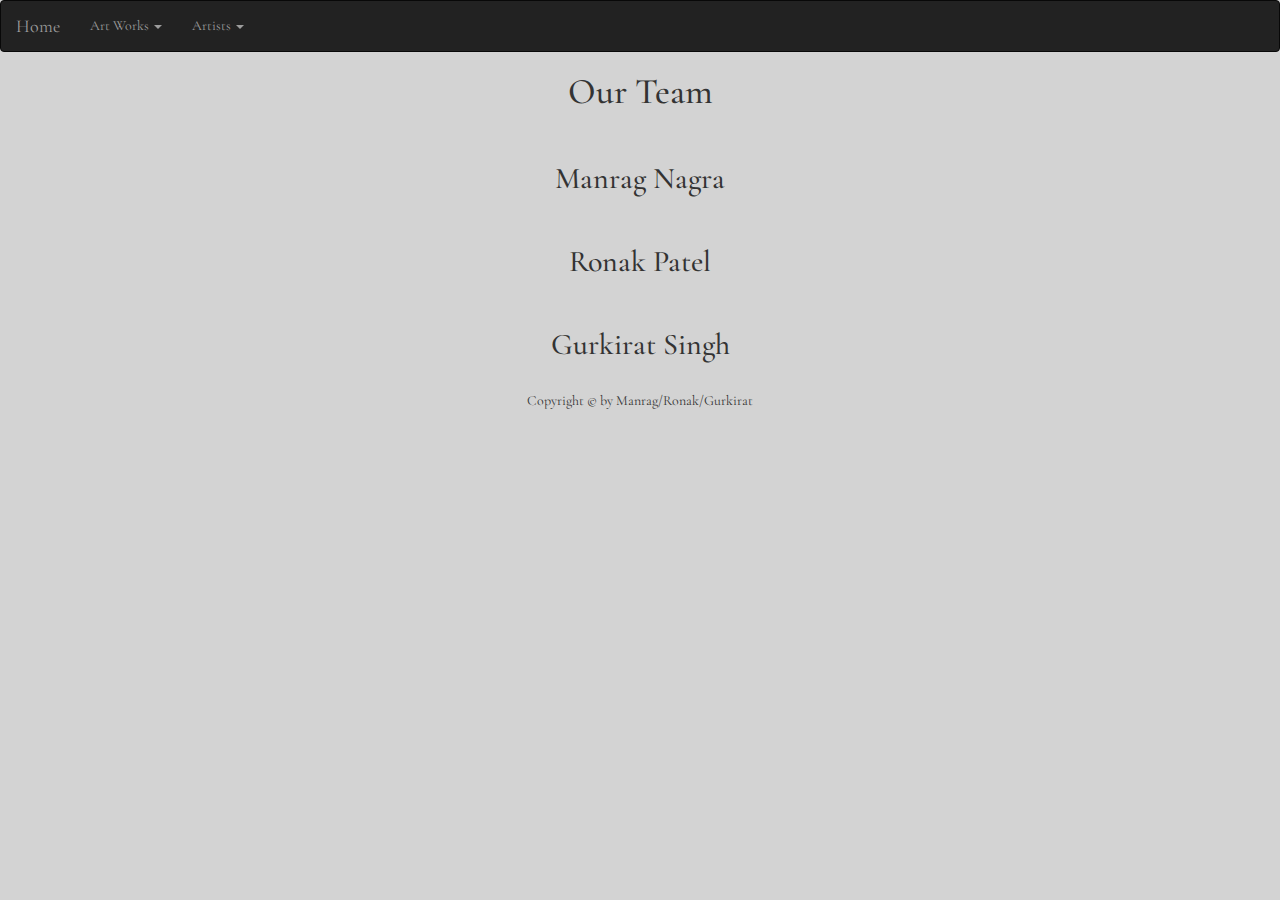
==== Art Gallery Assignment/index.html @ 53cc7d1b "Several updates" ====
<!DOCTYPE html>
<html lang="en">
<head>
  <title>Art Gallery Assignment</title>
  <meta charset="utf-8">
  <meta name="viewport" content="width=device-width, initial-scale=1">
  <link rel="stylesheet" href="https://maxcdn.bootstrapcdn.com/bootstrap/3.3.7/css/bootstrap.min.css">
  <script src="https://ajax.googleapis.com/ajax/libs/jquery/3.2.1/jquery.min.js"></script>
  <script src="https://maxcdn.bootstrapcdn.com/bootstrap/3.3.7/js/bootstrap.min.js"></script>
  <link href="https://fonts.googleapis.com/css?family=Cormorant+Garamond" rel="stylesheet">
  <link rel="stylesheet" href="cssfile.css">

</head>

<body>

<nav class="navbar navbar-inverse">
  <div class="container-fluid">
    <div class="navbar-header">
      <a class="navbar-brand" href="#">Home</a>
    </div>
    <ul class="nav navbar-nav">

      <li class="dropdown"><a class="dropdown-toggle" data-toggle="dropdown" href="#">Art Works <span class="caret"></span></a>
        <ul class="dropdown-menu">
          <li><a href="#" onclick="return monaLisa()">Mona Lisa</a></li>
          <li><a href="#" onClick="return americangothic()">American Gothic</a></li>
          <li><a href="#" onClick="return starrynight()">Starry Night</a></li>
          <li><a href="#" onClick="return thepersistenceofmemory()">The Prsistence Of Memory</a></li>
          <li><a href="#" onClick="return guernica()">Guernica</a></li>
        </ul>
      </li>
      <li class="dropdown"><a class="dropdown-toggle" data-toggle="dropdown" href="#">Artists <span class="caret"></span></a>
        <ul class="dropdown-menu">
          <li><a href="#" data-toggle="modal" data-target="#myModal">Grant Wood</a></li>
          <li><a href="#" data-toggle="modal" data-target="#myModal">Leonardo da Vinci</a></li>
          <li><a href="#" data-toggle="modal" data-target="#myModal">Vincent Vangogh</a></li>
          <li><a href="#" data-toggle="modal" data-target="#myModal">Salvador Dali</a></li>
          <li><a href="#" data-toggle="modal" data-target="#myModal">Pablo Picasso</a></li>
        </ul>
      </li>

    </ul>
    <div class="modal fade" id="firstArtWork" role="dialog">
   <div class="modal-dialog">

     <!-- Modal content-->
     <div class="modal-content">
       <div class="modal-header">
         <button type="button" class="close" data-dismiss="modal">&times;</button>
         <h4 id= "modalHeader" class="modal-title"></h4>

       </div>
       <div align="center" id="imageinfo" class "modal-body">
         <table "width:100%">
           <td id ="modalBody"; width="40%"></td>
           <td height = "100%">
             <table height:"100%"; width="100%";>
                 <tr>
                   <th height="57">Date</th>
                   <td id="date">Alfreds Futterkiste</td>
                 </tr>
                 <tr>
                   <th height="57">Type</th>
                   <td id="type">Maria Anders</td>
                 </tr>
                 <tr>
                    <th height="57">Dimentions</th>
                    <td id="dimention">Germany</td>
                 </tr>
                 <tr>
                   <th height="57">Location</th>
                   <td id="location">Alfreds Futterkiste</td>
                 </tr>
                 <tr>
                   <th height="57">Artist</th>
                   <td id="artist">Maria Anders</td>
                 </tr>
                 <tr>
                   <th height="57">Price</th>
                   <td id="price">Germany</td>
                 </tr>
                 <tr>
                   <th height="57">Genre</th>
                   <td id="genre">Germany</td>
                 </tr>
               </table>
               </td>
           </table>
       <div class="modal-footer">
         <button type="button" class="btn btn-default" data-dismiss="modal">Close</button>
       </div>
     </div>

   </div>
 </div>
  </div>
</nav>

<h1> Our Team </h1>
<br />
<h2> Manrag Nagra </h2>
<br />
<h2> Ronak Patel </h2>
<br />
<h2> Gurkirat Singh </h2>
<br />
<footer>Copyright &copy; by Manrag/Ronak/Gurkirat</footer>

<script type="text/javascript" src="script.js"></script>
</body>
</html>
---- Art Gallery Assignment/cssfile.css ----
h1,h2,nav,footer{
  text-align: center;
  font-family: 'Cormorant Garamond', serif;
}

body{
  background-color: #D3D3D3;
}
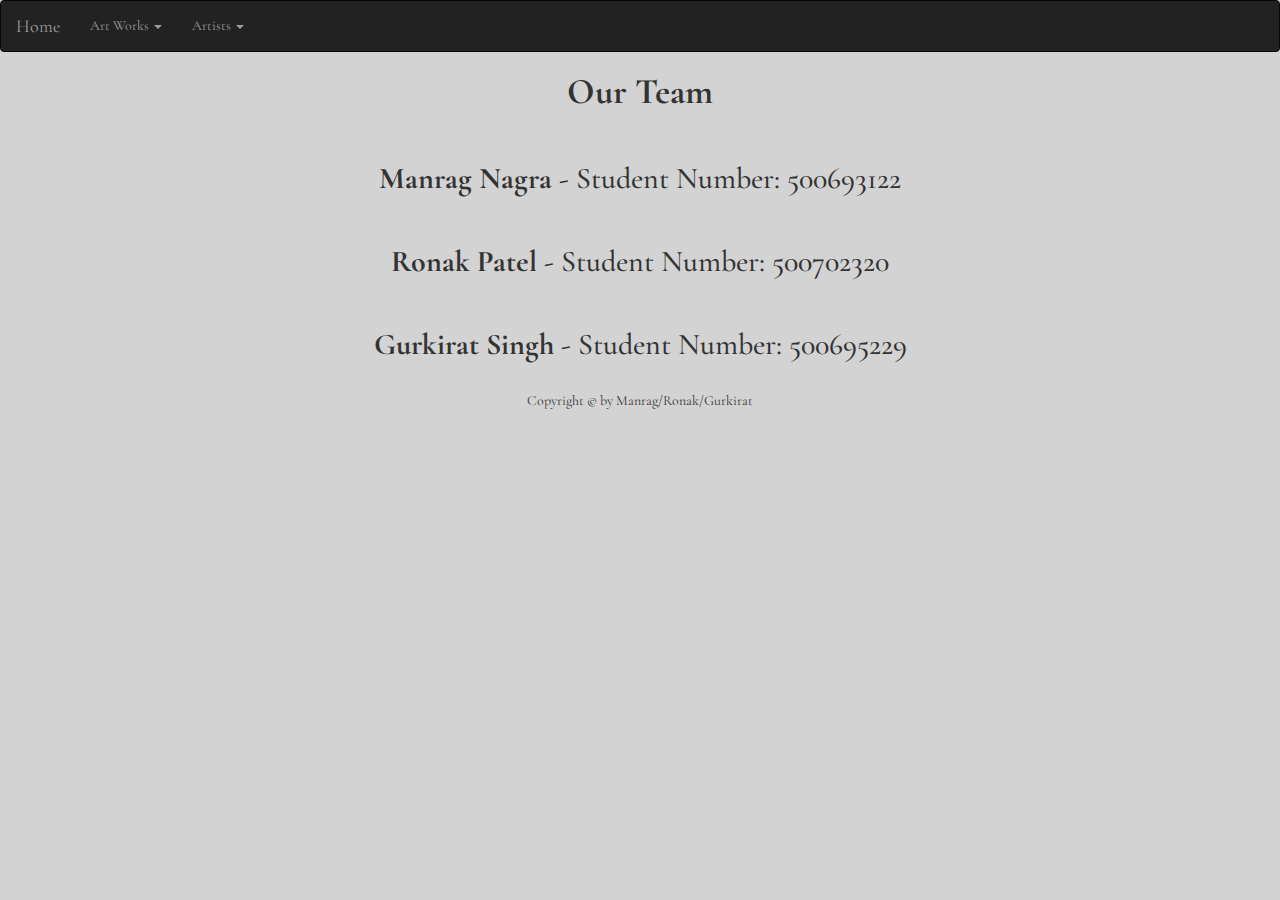
==== commit d8cc9ad2: "Update" ====
--- a/Art Gallery Assignment/index.html
+++ b/Art Gallery Assignment/index.html
@@ -32,11 +32,11 @@
       </li>
       <li class="dropdown"><a class="dropdown-toggle" data-toggle="dropdown" href="#">Artists <span class="caret"></span></a>
         <ul class="dropdown-menu">
-          <li><a href="#" data-toggle="modal" data-target="#myModal">Grant Wood</a></li>
-          <li><a href="#" data-toggle="modal" data-target="#myModal">Leonardo da Vinci</a></li>
-          <li><a href="#" data-toggle="modal" data-target="#myModal">Vincent Vangogh</a></li>
-          <li><a href="#" data-toggle="modal" data-target="#myModal">Salvador Dali</a></li>
-          <li><a href="#" data-toggle="modal" data-target="#myModal">Pablo Picasso</a></li>
+          <li><a href="#" onclick="return grantWood()">Grant Wood</a></li>
+          <li><a href="#" onclick="return leonardo()">Leonardo da Vinci</a></li>
+          <li><a href="#" onclick="return vincent()">Vincent Van Gogh</a></li>
+          <li><a href="#" onclick="return dali()">Salvador Dali</a></li>
+          <li><a href="#" onclick="return picasso()">Pablo Picasso</a></li>
         </ul>
       </li>
 
@@ -48,7 +48,7 @@
      <div class="modal-content">
        <div class="modal-header">
          <button type="button" class="close" data-dismiss="modal">&times;</button>
-         <h4 id= "modalHeader" class="modal-title"></h4>
+         <h1 id= "modalHeader" class="modal-title"></h1>
 
        </div>
        <div align="center" id="imageinfo" class "modal-body">
@@ -57,32 +57,32 @@
            <td height = "100%">
              <table height:"100%"; width="100%";>
                  <tr>
-                   <th height="57">Date</th>
-                   <td id="date">Alfreds Futterkiste</td>
+                   <th id="datetitle" height="57">Date</th>
+                   <td id="date"></td>
                  </tr>
                  <tr>
-                   <th height="57">Type</th>
-                   <td id="type">Maria Anders</td>
+                   <th id="typetitle" height="57">Type</th>
+                   <td id="type"></td>
                  </tr>
                  <tr>
-                    <th height="57">Dimentions</th>
-                    <td id="dimention">Germany</td>
+                    <th id="dimentiontitle" height="57">Dimensions</th>
+                    <td id="dimention"></td>
                  </tr>
                  <tr>
-                   <th height="57">Location</th>
-                   <td id="location">Alfreds Futterkiste</td>
+                   <th id="locationtitle" height="57">Location</th>
+                   <td id="location"></td>
                  </tr>
                  <tr>
-                   <th height="57">Artist</th>
-                   <td id="artist">Maria Anders</td>
+                   <th id="artisttitle" height="57">Artist</th>
+                   <td id="artist"></td>
                  </tr>
                  <tr>
-                   <th height="57">Price</th>
-                   <td id="price">Germany</td>
+                   <th id="pricetitle" height="57">Price</th>
+                   <td id="price"></td>
                  </tr>
                  <tr>
-                   <th height="57">Genre</th>
-                   <td id="genre">Germany</td>
+                   <th id="genretitle" height="57">Genre</th>
+                   <td id="genre"></td>
                  </tr>
                </table>
                </td>
@@ -97,13 +97,13 @@
   </div>
 </nav>
 
-<h1> Our Team </h1>
+<h1> <strong> Our Team </strong> </h1>
 <br />
-<h2> Manrag Nagra </h2>
+<h2> <strong> Manrag Nagra </strong> - Student Number: 500693122 </h2>
 <br />
-<h2> Ronak Patel </h2>
+<h2> <strong> Ronak Patel </strong> - Student Number: 500702320</h2>
 <br />
-<h2> Gurkirat Singh </h2>
+<h2> <strong> Gurkirat Singh </strong> - Student Number: 500695229 </h2>
 <br />
 <footer>Copyright &copy; by Manrag/Ronak/Gurkirat</footer>
 
--- a/Art Gallery Assignment/cssfile.css
+++ b/Art Gallery Assignment/cssfile.css
@@ -6,3 +6,11 @@
 body{
   background-color: #D3D3D3;
 }
+table {
+
+  padding: 0 8px 8px 0;
+}
+td {
+
+  padding: 0 8px 8px 0;
+}
